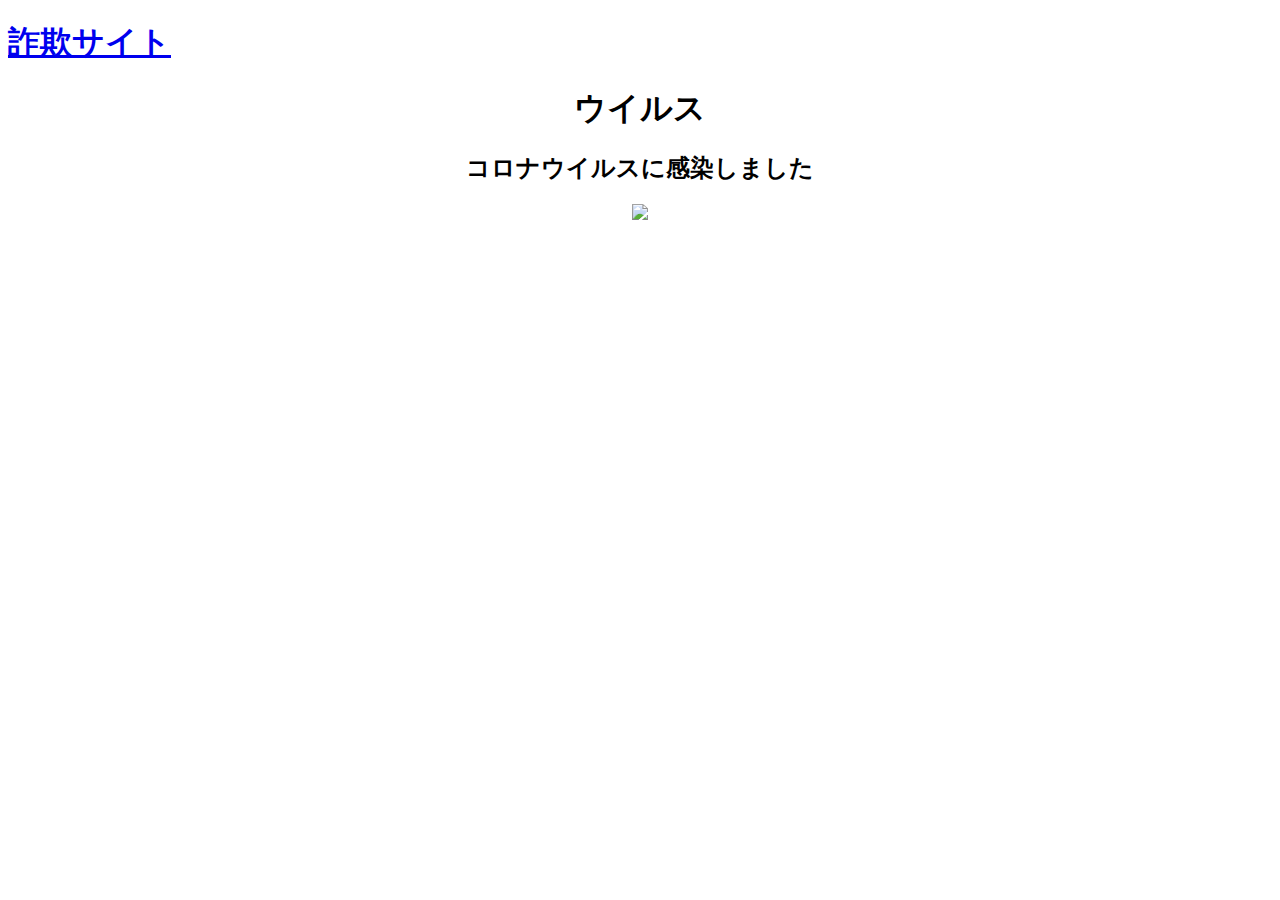
==== zissen0806.html @ fb2e3ff6 "Create zissen0806.html" ====
<!DOCTYPE HTML>
<html>
    <head>
        <title>
            詐欺サイト
        </title>
        <link href="zissen0807.css" rel="stylesheet" type="text/css">
        
    </head>
    <body onload="alert('コロナウイルスを感染しました\n（嘘）');">
        <hreader> 
            <h1>
                <a href="zissen0806.html">詐欺サイト</a>
            </h1>
         
        </hreader>
        <main>
            <h1 style="text-align:center">
                ウイルス
            </h1>
            <h2 style="text-align:center">
               コロナウイルスに感染しました
               </h2>
               <style>
                ul {
                    width: 50%;
                    margin: auto;
                }
                </style>
                </u1>
                <div style="text-align: center;">
                <img src="korona.png" >
                </div>
       
    </main>
    </body>
</html>
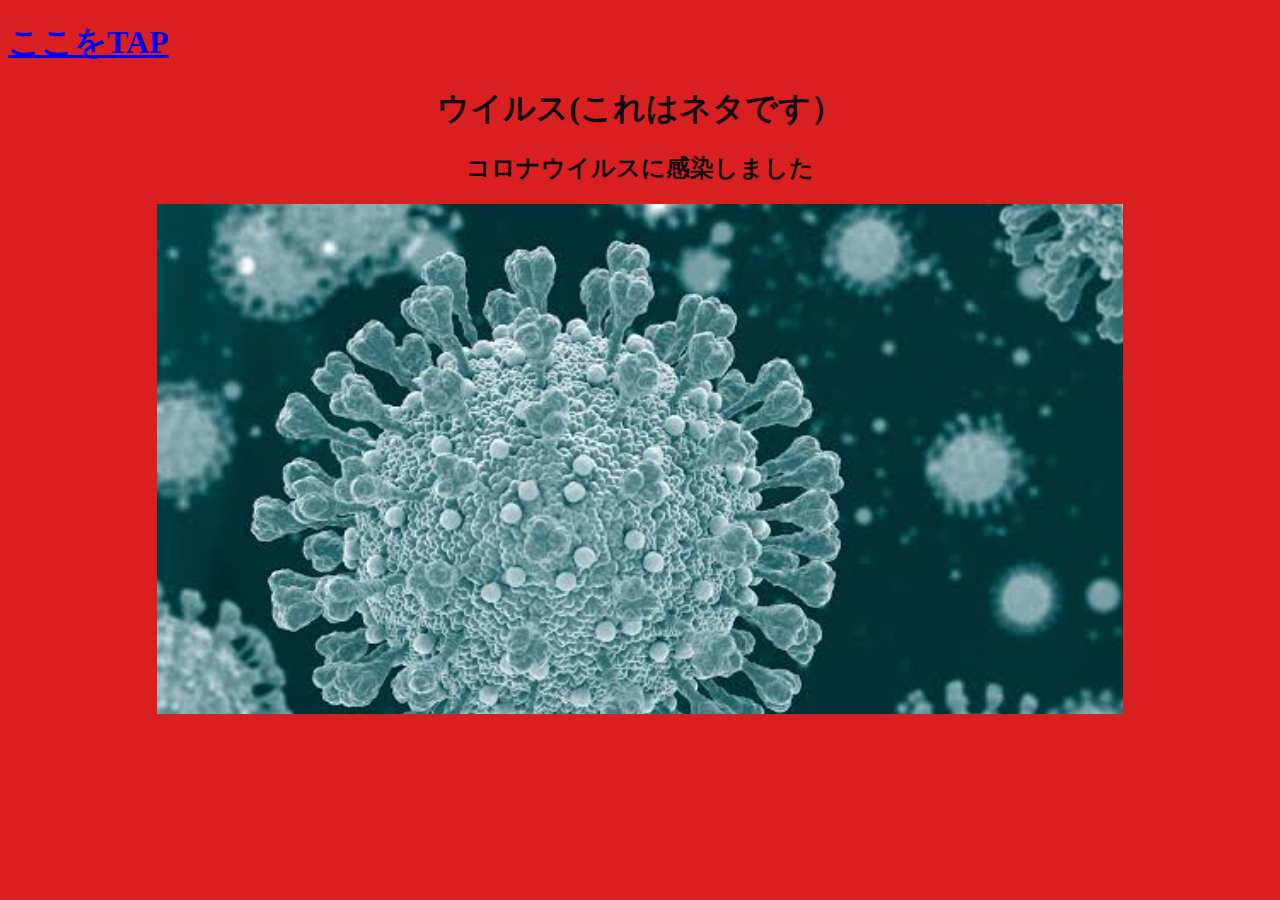
==== commit 56c89151: "Update zissen0806.html" ====
--- a/zissen0806.html
+++ b/zissen0806.html
@@ -10,13 +10,13 @@
     <body onload="alert('コロナウイルスを感染しました\n（嘘）');">
         <hreader> 
             <h1>
-                <a href="zissen0806.html">詐欺サイト</a>
+                <a href="zissen0806.html">ここをTAP</a>
             </h1>
          
         </hreader>
         <main>
             <h1 style="text-align:center">
-                ウイルス
+                ウイルス(これはネタです）
             </h1>
             <h2 style="text-align:center">
                コロナウイルスに感染しました
--- a/zissen0807.css
+++ b/zissen0807.css
@@ -0,0 +1,10 @@
+
+body {
+    background-color: rgb(217, 31, 31);
+
+    color: rgb(14, 13, 15);
+    p {
+        color:red;
+
+    }
+}
